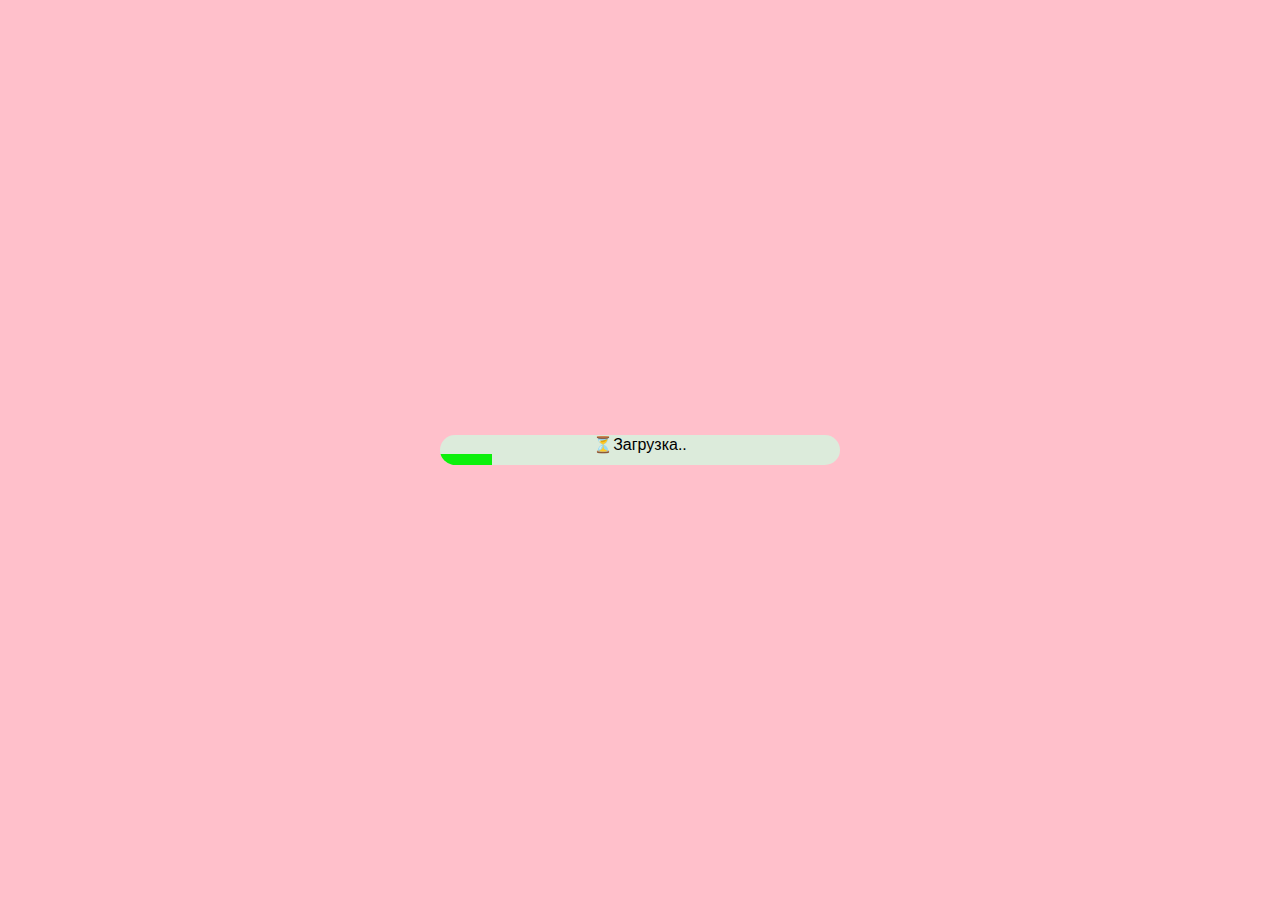
==== x`nj.html @ b132d60c "Add files via upload" ====
<!DOCTYPE html>
<html lang="ru">
<head>
 <meta charset="UTF-8">
 <meta name="viewport" content="width=device-width, initial scale=1.0">
 <title>Люблю тебя</title>
 <link rel="stylesheet" href="valentine.css"> 
</head>

<body>
    <div id="loading" class="loader-container">
    ⏳Загрузка..
    <div class="loader"></div>
    </div>

    <div id="erorr" style="display: none;">
      <h1>Ошибка!</h1>
      <p>Попробуй еще раз</p> 
    </div>

    <div id="onemore" style="display: none;">
      <h2>Попробуй еще раз</h2>
      <img src="кот_спит.jpg" width="200px">
    </div>

    <div id="finalerror" style="display: none;">
       <h2>СТАРАЙСЯ ЛУЧШЕ!!!</h2>
       <img src="яйца.jpg" width="200px"> 
    </div>

    <button id="retry-button" style="display: none;">Перезагрузить</button>

    <div id="love-message" style="display: none;">
       <h1>САЙТ сломался от твоей КРАСОТЫ💖</h1>
       <img src="кот_радостный.jpg" width="70%"> 
        <p class="heart">❤️❤️❤️❤️❤️❤️❤️❤️</p>
    </div>




    <script src="загрузка.js"></script>

</body>
---- valentine.css ----
body {
    display: flex;
    justify-content: center;
    align-items: center;
    height: 100vh;
    margin: 0;
    background-color: pink;
    font-family: Arial, sans-serif;
}

.loader-container {
    width: 100%;
    max-width: 400px;
    height: 30px;
    background-color: #dcebdb;
    border-radius: 15px;
    overflow: hidden;
    text-align: center;
}

.loader {
    width: 0;
    height: 100%;
    background-color: #0cf00c;
    animation: load 5s infinite;
}

@keyframes load {
    0% { width: 0; }
    50% { width: 50%; }
    100% { width: 100%; }
}

button {
    align-self: center;
    text-align: center;
    width: 100px;
    height: 100px;
    background-color: aquamarine;
    border: solid 2px #000;
    cursor: pointer;
}

button:hover {
    background-color: aqua;
    box-shadow: #000;
}

button:active {
    transform: scale(0.95);
}

.heart {
    font-size: 50px;
    animation: heartbeat 1s infinite;
}
@keyframes heartbeat {
    0% { transform: scale(1); }
    50% { transform: scale(1.2); }
    100% { transform: scale(1); }
}

img {
    align-self: center;
    align-items: center;
}
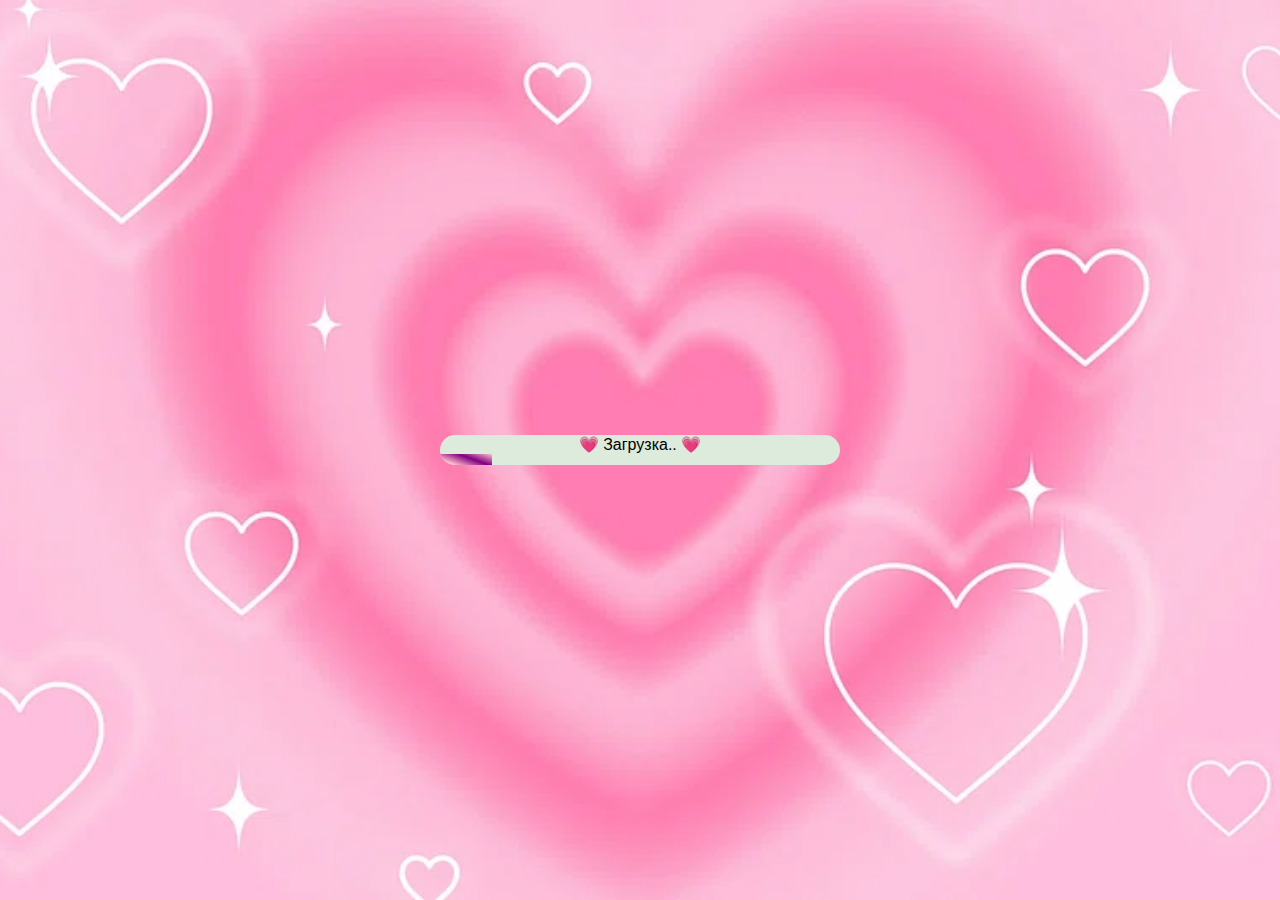
==== commit 4b81753c: "Add files via upload" ====
--- a/x`nj.html
+++ b/x`nj.html
@@ -9,11 +9,11 @@
 
 <body>
     <div id="loading" class="loader-container">
-    ⏳Загрузка..
+      💗 Загрузка.. 💗 
     <div class="loader"></div>
     </div>
 
-    <div id="erorr" style="display: none;">
+    <!-- <div id="erorr" style="display: none;"> 
       <h1>Ошибка!</h1>
       <p>Попробуй еще раз</p> 
     </div>
@@ -34,7 +34,7 @@
        <h1>САЙТ сломался от твоей КРАСОТЫ💖</h1>
        <img src="кот_радостный.jpg" width="70%"> 
         <p class="heart">❤️❤️❤️❤️❤️❤️❤️❤️</p>
-    </div>
+    </div>-->
 
 
 
--- a/valentine.css
+++ b/valentine.css
@@ -4,6 +4,7 @@
     align-items: center;
     height: 100vh;
     margin: 0;
+    background: url("cHJpdmF0ZS9sci9pbWFnZXMvd2Vic2l0ZS8yMDIzLTAzL3JtNjA2ZGVzaWduLXJlbWl4LWJnLTEzLWEuanBn.webp") no-repeat center center/cover;
     background-color: pink;
     font-family: Arial, sans-serif;
 }
@@ -19,10 +20,12 @@
 }
 
 .loader {
+    border: 0.8em darkviolet;
     width: 0;
     height: 100%;
-    background-color: #0cf00c;
+    background: linear-gradient(20deg, pink, purple, pink, purple, pink);
     animation: load 5s infinite;
+    background-clip: border-box;
 }
 
 @keyframes load {
